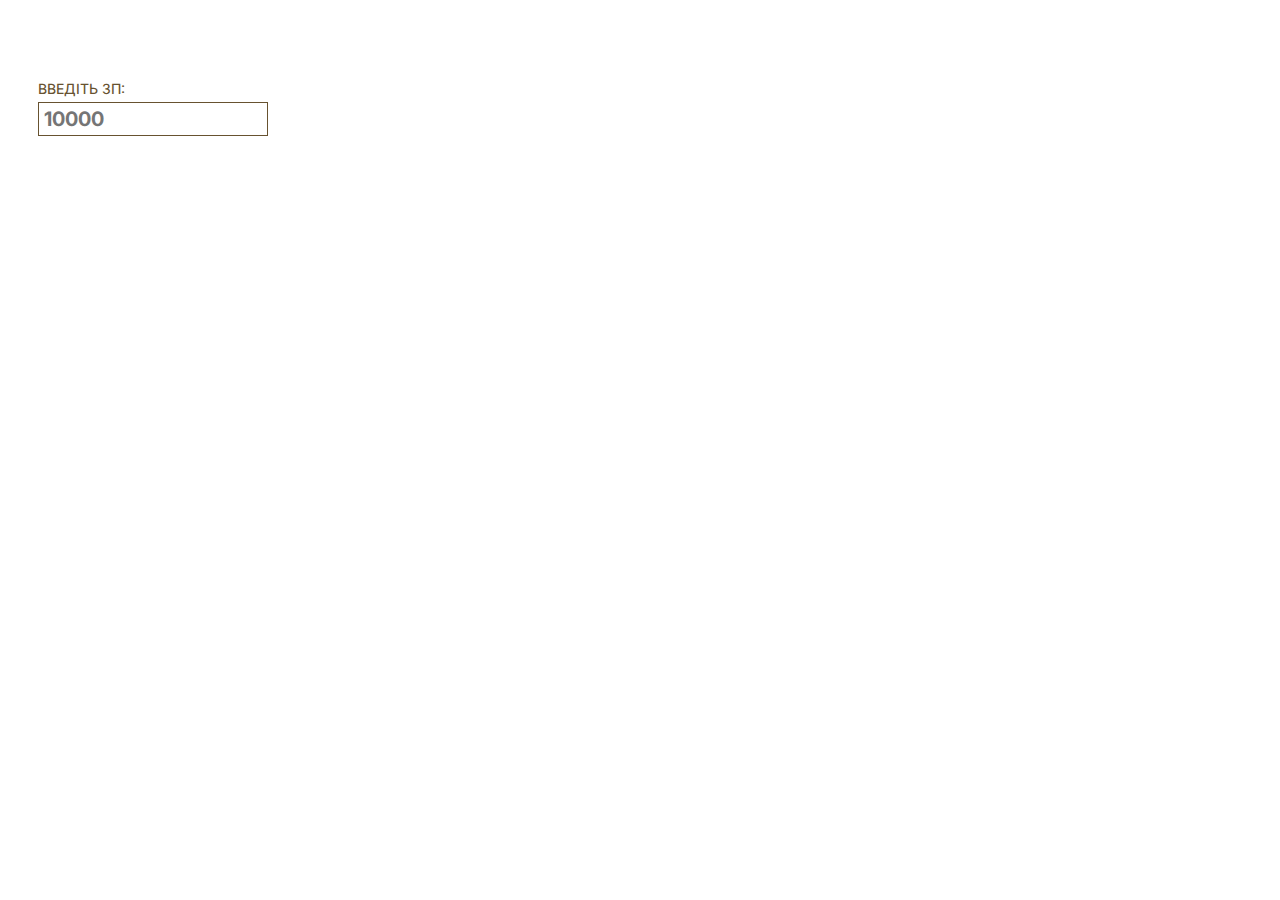
==== taxes/taxes-d3/index.html @ ece824b1 "D3 taxes dashboard project draft" ====
﻿<!DOCTYPE html>
<html>
  <head>
    <meta charset="utf-8" />
    <title>D3.js App</title>
    <script src="https://d3js.org/d3.v4.js"></script>
    <link rel="stylesheet" type="text/css" href="styles.css">

    <link rel="preconnect" href="https://fonts.googleapis.com">
    <link rel="preconnect" href="https://fonts.gstatic.com" crossorigin>
    <link href="https://fonts.googleapis.com/css2?family=Inter:wght@100;200;300;400;500;600;700;800;900&display=swap" rel="stylesheet">  </head>
  <body>

  <div class="container">

    <div class="input">
      <form id="inputField">
        <label for="incomeInput">ВВЕДІТЬ ЗП:</label>
        <input type="text" id="incomeInput" name="incomeInput" placeholder="10000">
        <!-- <input type="submit" value="OK"> -->
      </form>
    </div>

    <div class="charts">

      <div class="chart first" id="my_dataviz1"></div>
      <div class="chart" id="my_dataviz2"></div>
      <div class="chart" id="my_dataviz3"></div>
      <div class="chart" id="my_dataviz4"></div>
      <div class="chart" id="my_dataviz5"></div>
      <div class="chart" id="my_dataviz6"></div>

    </div>
  
  </div>
    
    <script type="module" src="app3.js"></script>

  </body>

</html>
---- taxes/taxes-d3/styles.css ----
﻿/* 5 */
@media (min-width: 1300px) {

  .container {
    margin: 70px auto;
    width: 100%;
  }

  .charts {
    display: grid;
    grid-template-columns: repeat(auto-fill, minmax(250px, 1fr));
    }
  
  .chart:not(:nth-child(1)) {
    .y-ticks {
      display: none;
    }
    
    .x-axis-label {
      display: none;
    }
    
    .y-axis-label {
      display: none;
    }
    
    .suma-text,
    .podatok-text {
      visibility: hidden;
    }
  }
}

/* 4 + 1 */
@media (min-width: 1140px) and (max-width: 1299px) {

  .container {
    margin: 70px auto;
    width: 100%;
  }

  .charts {
    display: grid;
    grid-template-columns: repeat(auto-fill, minmax(280px, 1fr));
    }
  
  .chart:not(:nth-child(1)):not(:nth-child(5)) {
    .y-ticks {
      display: none;
    }
    
    .x-axis-label {
      display: none;
    }
    
    .y-axis-label {
      display: none;
    }
  }

}

/* 3 + 2 */
@media (min-width: 865px) and (max-width: 1139px) {
  .container {
    margin: 40px auto;
    width: 100%;
  }

  .charts {
    display: grid;
    grid-template-columns: repeat(auto-fill, minmax(280px, 1fr));
    }
  
  .chart:not(:nth-child(1)):not(:nth-child(4)) {
    .y-ticks {
      display: none;
    }
    
    .x-axis-label {
      display: none;
    }
    
    .y-axis-label {
      display: none;
    }
    
    .suma-text,
    .podatok-text {
      visibility: hidden;
    }
  }

}

/* 2 + 2 + 1 */
@media (min-width: 600px) and (max-width: 864px) {
  .container {
    margin: 40px auto;
    width: 100%;
  }

  .charts {
    display: grid;
    grid-template-columns: repeat(auto-fill, minmax(280px, 1fr));
    }
  
  .chart:not(:nth-child(1)):not(:nth-child(3)):not(:nth-child(5)) {
    .y-ticks {
      display: none;
    }
    
    .x-axis-label {
      display: none;
    }
    
    .y-axis-label {
      display: none;
    }
    
    .suma-text,
    .podatok-text {
      visibility: hidden;
    }
  }

}

/* 1 + 1 + 1 + 1 + 1 */
@media (max-width: 599px) {
  .container {
    margin: 10px auto;
    width: 100%;
  }

  .charts {
    display: grid;
    grid-template-columns: repeat(auto-fill, minmax(300px, 1fr));
    }
}


.chart:not(:nth-child(1)) {
  .suma-text,
  .podatok-text {
    visibility: hidden;
  }
}


.tick line {
  display: none;
}

.y-axis-label,
.x-axis-label {
  font-size: 12px;
  font-family: Inter;
}

.x-axis-label {
  background-color: white;
}

.title {
  fill: rgb(103, 82, 48);
  font-family: Inter;
  font-size: 16px;
  font-weight: 500;
}

.suma-text,
.podatok-text {
  font-family: Inter;
  font-size: 14px;
}

.suma-numbers,
.podatok-numbers {
  fill: rgb(237, 34, 56) !important;
  font-family: Inter;
  font-size: 14px;
  font-weight: 500;
}


.input {
  position: sticky;
  top: 0;
  background-color: white;
}

#inputField {
  display: flex;
  flex-direction: column;
  width: 260px;
}

#inputField label {
  order: 1;
  margin-left: 30px;
  margin-bottom: 5px;
  margin-top: 10px;

  color: rgb(103, 82, 48);

  font-family: Inter;
  font-size: 14px;
  font-weight: 450;
}

#inputField input[type="text"] {
  order: 2;
  margin-left: 30px;
  margin-bottom: 15px;

  height: 30px;
  padding-left: 5px;

  border: 1.5px solid rgb(103, 82, 48);
  background-color: transparent;

  color: rgb(237, 34, 56);
  font-family: Inter;
  font-size: 20px;
  font-weight: 700;
}

/* #inputField input[type="submit"] {
  order: 3;
} */
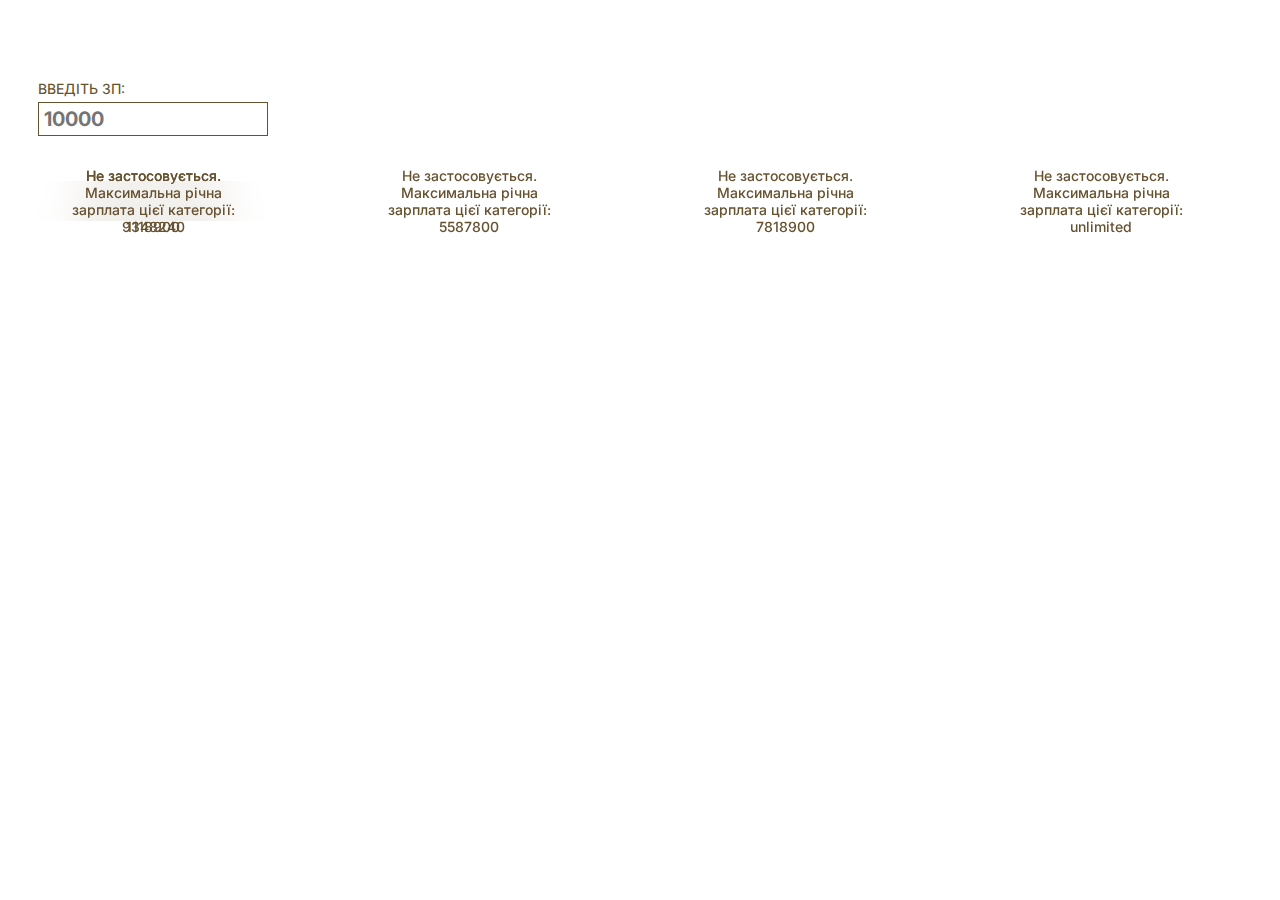
==== commit e2526d76: "Pointer on load, input restrictions, annual salary restrictions, tax sum focus text added, better ho" ====
--- a/taxes/taxes-d3/index.html
+++ b/taxes/taxes-d3/index.html
@@ -2,7 +2,7 @@
 <html>
   <head>
     <meta charset="utf-8" />
-    <title>D3.js App</title>
+    <title>Taxes Dashboard</title>
     <script src="https://d3js.org/d3.v4.js"></script>
     <link rel="stylesheet" type="text/css" href="styles.css">
 
@@ -16,19 +16,28 @@
     <div class="input">
       <form id="inputField">
         <label for="incomeInput">ВВЕДІТЬ ЗП:</label>
-        <input type="text" id="incomeInput" name="incomeInput" placeholder="10000">
+        <input type="text" id="incomeInput" name="incomeInput" placeholder="10000" pattern="^([5-9]\d{3}|[1-9]\d{4,5}|1000000)$" title="Будь ласка, введіть зарплату в межах 5000–1000000">
         <!-- <input type="submit" value="OK"> -->
       </form>
     </div>
 
     <div class="charts">
 
-      <div class="chart first" id="my_dataviz1"></div>
-      <div class="chart" id="my_dataviz2"></div>
-      <div class="chart" id="my_dataviz3"></div>
-      <div class="chart" id="my_dataviz4"></div>
-      <div class="chart" id="my_dataviz5"></div>
-      <div class="chart" id="my_dataviz6"></div>
+      <div class="chart" id="fop1">
+        <div class="limit-message">Не застосовується. Максимальна річна зарплата цієї категорії: 1118900</div>
+      </div>
+      <div class="chart" id="fop2">
+        <div class="limit-message">Не застосовується. Максимальна річна зарплата цієї категорії: 5587800</div>
+      </div>
+      <div class="chart" id="fop3">
+        <div class="limit-message">Не застосовується. Максимальна річна зарплата цієї категорії: 7818900</div>
+      </div>
+      <div class="chart" id="pdfo">
+        <div class="limit-message">Не застосовується. Максимальна річна зарплата цієї категорії: unlimited</div>
+      </div>
+      <div class="chart" id="diia">
+        <div class="limit-message">Не застосовується. Максимальна річна зарплата цієї категорії: 9348240</div>
+      </div>
 
     </div>
   
--- a/taxes/taxes-d3/styles.css
+++ b/taxes/taxes-d3/styles.css
@@ -186,6 +186,7 @@
 
 .input {
   position: sticky;
+  z-index: 3;
   top: 0;
   background-color: white;
 }
@@ -229,3 +230,51 @@
 /* #inputField input[type="submit"] {
   order: 3;
 } */
+
+.pointer,
+.horizontal-line,
+.vertical-line {
+  pointer-events: none;
+}
+
+.condition {
+  height: 100%;
+  width: 100%;
+  fill: black;
+}
+
+.chart {
+  position: relative;
+  z-index: 1;
+}
+
+.limit-message {
+  display: none;
+  position: absolute;
+  top: 30px;
+  right: 0;
+  bottom: 0;
+  left: 30px;
+  z-index: 2; /* This will place the limit message over the chart */
+
+  height: 65%;
+  width: 190px;
+  background-color: rgba(255, 255, 255, 0.5); /* Semi-transparent white */
+
+  padding: 20px;
+
+  display: flex;
+  justify-content: center;
+  align-items: center;
+  text-align: center;
+
+  /* Add this line to create a blur effect */
+  backdrop-filter: blur(20px);
+}
+
+.limit-message {
+  font-family: Inter;
+  font-size: 14px;
+  font-weight: 500;
+  color: rgb(103, 82, 48);
+}
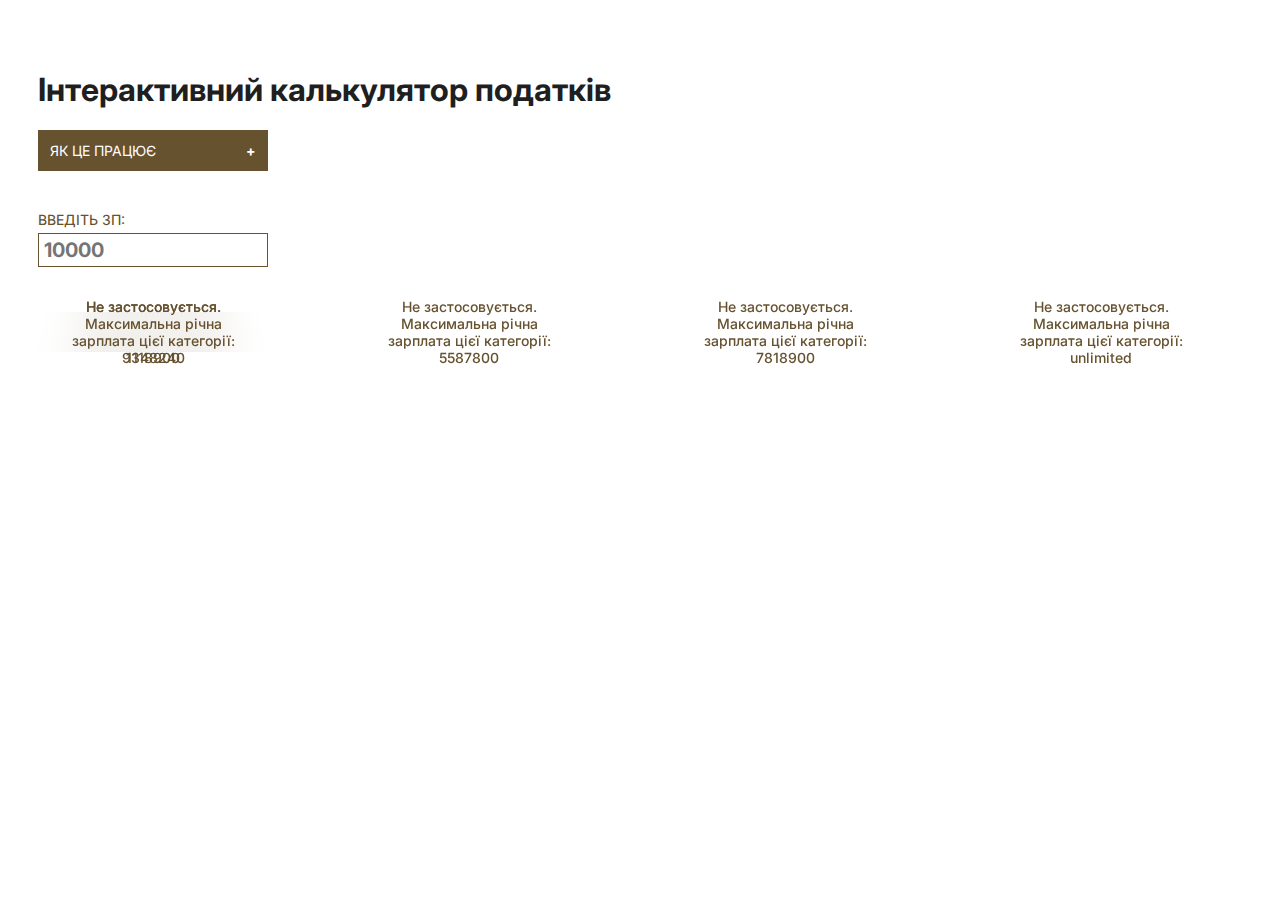
==== commit 5aea6a3f: "toggleable explanation added" ====
--- a/taxes/taxes-d3/index.html
+++ b/taxes/taxes-d3/index.html
@@ -1,17 +1,39 @@
 ﻿<!DOCTYPE html>
 <html>
+
   <head>
     <meta charset="utf-8" />
+    <meta name="viewport" content="width=device-width, initial-scale=1">
     <title>Taxes Dashboard</title>
+
     <script src="https://d3js.org/d3.v4.js"></script>
+    
     <link rel="stylesheet" type="text/css" href="styles.css">
 
     <link rel="preconnect" href="https://fonts.googleapis.com">
     <link rel="preconnect" href="https://fonts.gstatic.com" crossorigin>
-    <link href="https://fonts.googleapis.com/css2?family=Inter:wght@100;200;300;400;500;600;700;800;900&display=swap" rel="stylesheet">  </head>
+    <link href="https://fonts.googleapis.com/css2?family=Inter:wght@100;200;300;400;500;600;700;800;900&display=swap" rel="stylesheet">
+  </head>
+
   <body>
 
   <div class="container">
+
+    <div class="header">
+      <h1>Інтерактивний калькулятор податків</h1>
+      
+      <button class="collapsible">ЯК ЦЕ ПРАЦЮЄ</button>
+      <div class="content">
+      <div id="info" style="display: block;">
+      <p>Графіки нижче вказують відсоток й суму податку від доходу залежно від вибраної системи оподаткування.</p>
+      <p>Для зручності в порівнянні розрахунки й вказівники усіх графіків синхронізуються за доходом.</p>
+      <p>Оскільки деякі системи оподаткування мають річні ліміти, то вказівники зупиняються, якщо вказана вами <span class="calculation">зарплата × 12 міс.</span> перевищує їх. Річні ліміти привʼязані до мінімальної зарплати й станом на 2023 рік становлять: <span class="sum">₴1118900</span> — для першої групи ФОП, <span class="sum">₴5587800</span> — для другої групи ФОП, <span class="sum">₴7818900</span> — для третьої групи ФОП й <span class="sum">₴9348240</span> — для резидентів Дія.City.</p>
+      <p>Якщо після введення даних вручну, ви отримали повідомлення про перевищення ліміту, варто провести по будь-якому з графіків, щоби побачити приховану візуалізацію знову.</p>
+      </div>
+
+      </div>
+
+    </div>
 
     <div class="input">
       <form id="inputField">
@@ -47,4 +69,25 @@
 
   </body>
 
+  <script>
+    var coll = document.getElementsByClassName("collapsible");
+    var i;
+    
+    for (i = 0; i < coll.length; i++) {
+      coll[i].addEventListener("click", function() {
+        this.classList.toggle("active");
+        var content = this.nextElementSibling;
+        if (content.style.maxHeight){
+          content.style.maxHeight = null;
+          this.style.width = 230 + "px";
+          content.style.border = 0 + "px";
+        } else {
+          content.style.maxHeight = content.scrollHeight + "px";
+          this.style.width = 100 + "%";
+          content.style.border = 2 + "px solid #796038";
+        } 
+      });
+    }
+    </script>    
+    
 </html>--- a/taxes/taxes-d3/styles.css
+++ b/taxes/taxes-d3/styles.css
@@ -138,7 +138,6 @@
     grid-template-columns: repeat(auto-fill, minmax(300px, 1fr));
     }
 }
-
 
 .chart:not(:nth-child(1)) {
   .suma-text,
@@ -176,11 +175,65 @@
 }
 
 .suma-numbers,
-.podatok-numbers {
+.podatok-numbers,
+.podatok-numbers-hrn,
+.podatok-numbers-hrn-break,
+.limit-hover {
   fill: rgb(237, 34, 56) !important;
   font-family: Inter;
   font-size: 14px;
   font-weight: 500;
+}
+
+.limit-hover {
+  font-weight: 600;
+}
+
+
+.header {
+  margin: 0 30px;
+  max-width: 800px;
+  margin-bottom: 30px;
+}
+
+h1 {
+  font-family: Inter;
+  font-size: 32px;
+  font-weight: 700;
+  color: #1F1F1F;
+}
+
+.content {
+  position: relative;
+  padding-left: 50px;
+}
+
+.content button{
+  position: absolute;
+  left: 0;
+  top: 0;
+  width: 50px;
+  height: 25px;
+  border: none;
+}
+
+p {
+  font-family: Inter;
+  font-size: 16px;
+  font-weight: 400;
+  color: #1F1F1F;
+}
+
+p .calculation {
+  font-weight: 500;
+  background-color: #FFFAEC;
+  color: #ED2238;
+  padding: 2px;
+}
+
+p .sum {
+  font-weight: 500;
+  color: #ED2238;
 }
 
 
@@ -227,13 +280,11 @@
   font-weight: 700;
 }
 
-/* #inputField input[type="submit"] {
-  order: 3;
-} */
 
 .pointer,
 .horizontal-line,
-.vertical-line {
+.vertical-line,
+.line2 {
   pointer-events: none;
 }
 
@@ -278,3 +329,52 @@
   font-weight: 500;
   color: rgb(103, 82, 48);
 }
+
+#pdfo .podatok-numbers-hrn {
+  display: none;
+}
+
+.podatok-numbers-hrn-break {
+  display: none;
+}
+
+#pdfo .podatok-numbers-hrn-break {
+  display: inline;
+}
+
+.collapsible {
+  background-color: #675230;
+  color: white;
+  cursor: pointer;
+  padding: 12px;
+  width: 230px;
+  border: none;
+  text-align: left;
+  outline: none;
+  font-family: Inter;
+  font-size: 14px;
+  transition: width 0.2s ease-out;
+}
+
+.active, .collapsible:hover {
+  background-color: #796038;
+}
+
+.collapsible:after {
+  content: '\002B';
+  color: white;
+  font-weight: bold;
+  float: right;
+  margin-left: 5px;
+}
+
+.active:after {
+  content: "\2212";
+}
+
+.content {
+  padding: 0 18px;
+  max-height: 0;
+  overflow: hidden;
+  transition: max-height 0.2s ease-out;
+}
